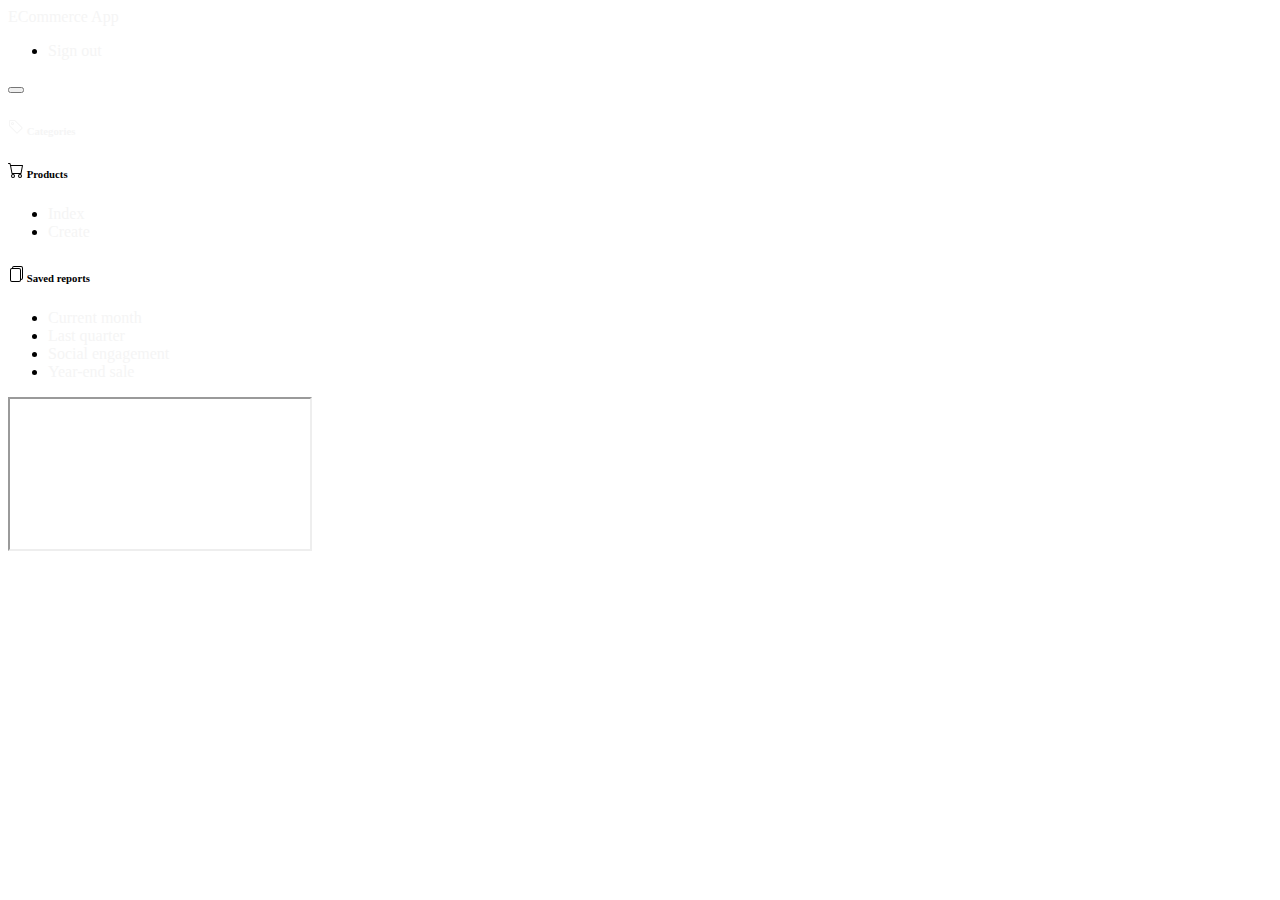
==== index.html @ d40dad7d "added first version of ecommerce design" ====
<!DOCTYPE html>
<html lang="en">

<head>
    <meta charset="UTF-8">
    <meta name="viewport" content="width=device-width, initial-scale=1.0">
    <!-- <link rel="stylesheet" href="https://cdnjs.cloudflare.com/ajax/libs/font-awesome/4.7.0/css/font-awesome.min.css"> -->
    <!-- <link href="css/all.css" rel="stylesheet" type="text/css"> -->
    <!-- <link rel="preconnect" href="https://fonts.gstatic.com"> -->
    <!-- <link href="https://fonts.googleapis.com/css2?family=Viga&display=swap" rel="stylesheet">
    <link href="https://fonts.googleapis.com/css2?family=Satisfy&display=swap" rel="stylesheet"> -->
    <!-- <link href="fonts/bigelow-rules/webfont.css" rel="stylesheet"> -->
    <link href="https://cdn.jsdelivr.net/npm/bootstrap@5.0.0-beta1/dist/css/bootstrap.min.css" rel="stylesheet"
        integrity="sha384-giJF6kkoqNQ00vy+HMDP7azOuL0xtbfIcaT9wjKHr8RbDVddVHyTfAAsrekwKmP1" crossorigin="anonymous">
    <script src="https://cdn.jsdelivr.net/npm/bootstrap@5.0.0-beta1/dist/js/bootstrap.bundle.min.js"
        integrity="sha384-ygbV9kiqUc6oa4msXn9868pTtWMgiQaeYH7/t7LECLbyPA2x65Kgf80OJFdroafW"
        crossorigin="anonymous"></script>
    <!-- <link href="css/animate.css" rel="stylesheet" type="text/css"> -->
    <!-- <link href="css/bootstrap.css" rel="stylesheet" type="text/css"> -->
    <link href="css/styleSheet.css" rel="stylesheet" type="text/css">

    <title>ECommerce Admin Panel</title>
</head>

<body>
    <header class="navbar navbar-dark sticky-top bg-dark flex-md-nowrap p-0 shadow">
        <a class="navbar-brand col-md-3 col-lg-2 me-0 px-3" href="#">ECommerce App</a>
        <ul class="navbar-nav px-3">
            <li class="nav-item text-nowrap">
                <a class="nav-link " href="#">Sign out</a>
            </li>
        </ul>
        <button class="navbar-toggler d-md-none collapsed" type="button" data-bs-toggle="collapse"
            data-bs-target="#sidebarMenu" aria-controls="sidebarMenu" aria-expanded="false"
            aria-label="Toggle navigation">
            <span class="navbar-toggler-icon"></span>
        </button>
    </header>
    <div class="container-fluid">
        <div class="row">
            <nav id="sidebarMenu" class="col-md-3 col-lg-2 d-md-block bg-dark sidebar collapse">
                <div class="position-sticky pt-3">
                    <a href="views/categoryIndex.html" target="main" >
                        <h6
                            class="sidebar-heading d-flex justify-content-between align-items-center px-3 mt-4 mb-1 text-muted">
                            <span>
                                <svg xmlns="http://www.w3.org/2000/svg" width="16" height="16" fill="currentColor"
                                    class="bi bi-tag" viewBox="0 0 16 16">
                                    <path fill-rule="evenodd"
                                        d="M2 2v4.586l7 7L13.586 9l-7-7H2zM1 2a1 1 0 0 1 1-1h4.586a1 1 0 0 1 .707.293l7 7a1 1 0 0 1 0 1.414l-4.586 4.586a1 1 0 0 1-1.414 0l-7-7A1 1 0 0 1 1 6.586V2z" />
                                    <path fill-rule="evenodd"
                                        d="M4.5 5a.5.5 0 1 0 0-1 .5.5 0 0 0 0 1zm0 1a1.5 1.5 0 1 0 0-3 1.5 1.5 0 0 0 0 3z" />
                                </svg>
                                Categories
                            </span>
                            <a class="link-secondary" href="#" aria-label="Add a new report">
                                <span data-feather="plus-circle"></span>
                            </a>
                        </h6>
                    </a>
                    <!-- <ul class="nav flex-column mb-2">
                        <li class="nav-item">
                            <a class="nav-link ml-4" href="views/categoryIndex.html" target="main">
                                <span data-feather="file-text"></span>
                                Index
                            </a>
                        </li>
                        <li class="nav-item">
                            <a class="nav-link ml-4" href="views/categoryCreate.html" target="main">
                                <span data-feather="file-text"></span>
                                Create
                            </a>
                        </li>
                    </ul> -->
                    <h6
                        class="sidebar-heading d-flex justify-content-between align-items-center px-3 mt-4 mb-1 text-muted">
                        <span>
                            <svg xmlns="http://www.w3.org/2000/svg" width="16" height="16" fill="currentColor"
                                class="bi bi-cart" viewBox="0 0 16 16">
                                <path fill-rule="evenodd"
                                    d="M0 1.5A.5.5 0 0 1 .5 1H2a.5.5 0 0 1 .485.379L2.89 3H14.5a.5.5 0 0 1 .491.592l-1.5 8A.5.5 0 0 1 13 12H4a.5.5 0 0 1-.491-.408L2.01 3.607 1.61 2H.5a.5.5 0 0 1-.5-.5zM3.102 4l1.313 7h8.17l1.313-7H3.102zM5 12a2 2 0 1 0 0 4 2 2 0 0 0 0-4zm7 0a2 2 0 1 0 0 4 2 2 0 0 0 0-4zm-7 1a1 1 0 1 0 0 2 1 1 0 0 0 0-2zm7 0a1 1 0 1 0 0 2 1 1 0 0 0 0-2z" />
                            </svg>
                            Products
                        </span>
                        <a class="link-secondary" href="#" aria-label="Add a new report">
                            <span data-feather="plus-circle"></span>
                        </a>
                    </h6>
                    <ul class="nav flex-column mb-2">
                        <li class="nav-item ml-4">
                            <a class="nav-link" href="views/productIndex.html" target="main">
                                <span data-feather="file-text"></span>
                                Index
                            </a>
                        </li>
                        <li class="nav-item ml-4">
                            <a class="nav-link" href="views/productCreate.html" target="main">
                                <span data-feather="file-text"></span>
                                Create
                            </a>
                        </li>
                    </ul>


                    <h6
                        class="sidebar-heading d-flex justify-content-between align-items-center px-3 mt-4 mb-1 text-muted">
                        <span>
                            <svg xmlns="http://www.w3.org/2000/svg" width="16" height="16" fill="currentColor"
                                class="bi bi-files" viewBox="0 0 16 16">
                                <path fill-rule="evenodd"
                                    d="M4 2h7a2 2 0 0 1 2 2v10a2 2 0 0 1-2 2H4a2 2 0 0 1-2-2V4a2 2 0 0 1 2-2zm0 1a1 1 0 0 0-1 1v10a1 1 0 0 0 1 1h7a1 1 0 0 0 1-1V4a1 1 0 0 0-1-1H4z" />
                                <path
                                    d="M6 0h7a2 2 0 0 1 2 2v10a2 2 0 0 1-2 2v-1a1 1 0 0 0 1-1V2a1 1 0 0 0-1-1H6a1 1 0 0 0-1 1H4a2 2 0 0 1 2-2z" />
                            </svg>
                            Saved reports
                        </span>
                        <a class="link-secondary" href="#" aria-label="Add a new report">
                            <span data-feather="plus-circle"></span>
                        </a>
                    </h6>
                    <ul class="nav flex-column mb-2">
                        <li class="nav-item">
                            <a class="nav-link" href="#">
                                <span data-feather="file-text"></span>
                                Current month
                            </a>
                        </li>
                        <li class="nav-item">
                            <a class="nav-link" href="#">
                                <span data-feather="file-text"></span>
                                Last quarter
                            </a>
                        </li>
                        <li class="nav-item">
                            <a class="nav-link" href="#">
                                <span data-feather="file-text"></span>
                                Social engagement
                            </a>
                        </li>
                        <li class="nav-item">
                            <a class="nav-link" href="#">
                                <span data-feather="file-text"></span>
                                Year-end sale
                            </a>
                        </li>
                    </ul>
                </div>
            </nav>
            <div class="col-md-9 col-lg-10">
                <iframe name="main" class="w-100 h-100"></iframe>
            </div>
        </div>
    </div>
    <!-- <script src="js/jquery-3.4.1.min.js"></script>
    <script src="js/popper.min.js"></script>
    <script src="js/bootstrap.js"></script>
    <script src="js/wow.min.js"></script> -->

</body>

</html>
---- css/styleSheet.css ----
/* body {
    height: 100%;
} */

nav {
    /* height: 100vh;*/
    /* overflow-y: hidden;
    padding-bottom: 100%; */
    /* margin-bottom: 0; */
    /* position: fixed; */
    /* padding-bottom: 15vh; */
}

.navbar .navbar-toggler {
    top       : .25rem;
    right     : 1rem;
    /* display: block; */
}


a {
    color          : whitesmoke;
    text-decoration: none;
}

.input-group.md-form.form-sm.form-1 input {
    border                    : 1px solid #bdbdbd;
    border-top-right-radius   : 0.25rem;
    border-bottom-right-radius: 0.25rem;
}

span[class="input-group-text h-100 w-100"] {
    background-color: #212529;
}

.update {
    width                : 37px;
    height               : 26px;
    background-color     : green;
    /*border             : 2px;
    */
    box-shadow           : 1px 1px 2px #000;
    border-radius        : 5px;
    -webkit-border-radius: 5px;
    -moz-border-radius   : 5px;
    -ms-border-radius    : 5px;
    -o-border-radius     : 5px;
}

.del {
    background-color: red;
}

.show {
    background-color: rgb(0, 119, 255);
}

.sticky-div {
    /* position: sticky; */
    left  : 75%;
    /* top: 4rem; */
}

.product {
    width: 10rem;
    height: 10rem;
}

.product img{
    width: 10rem;
    height: 10rem;
}
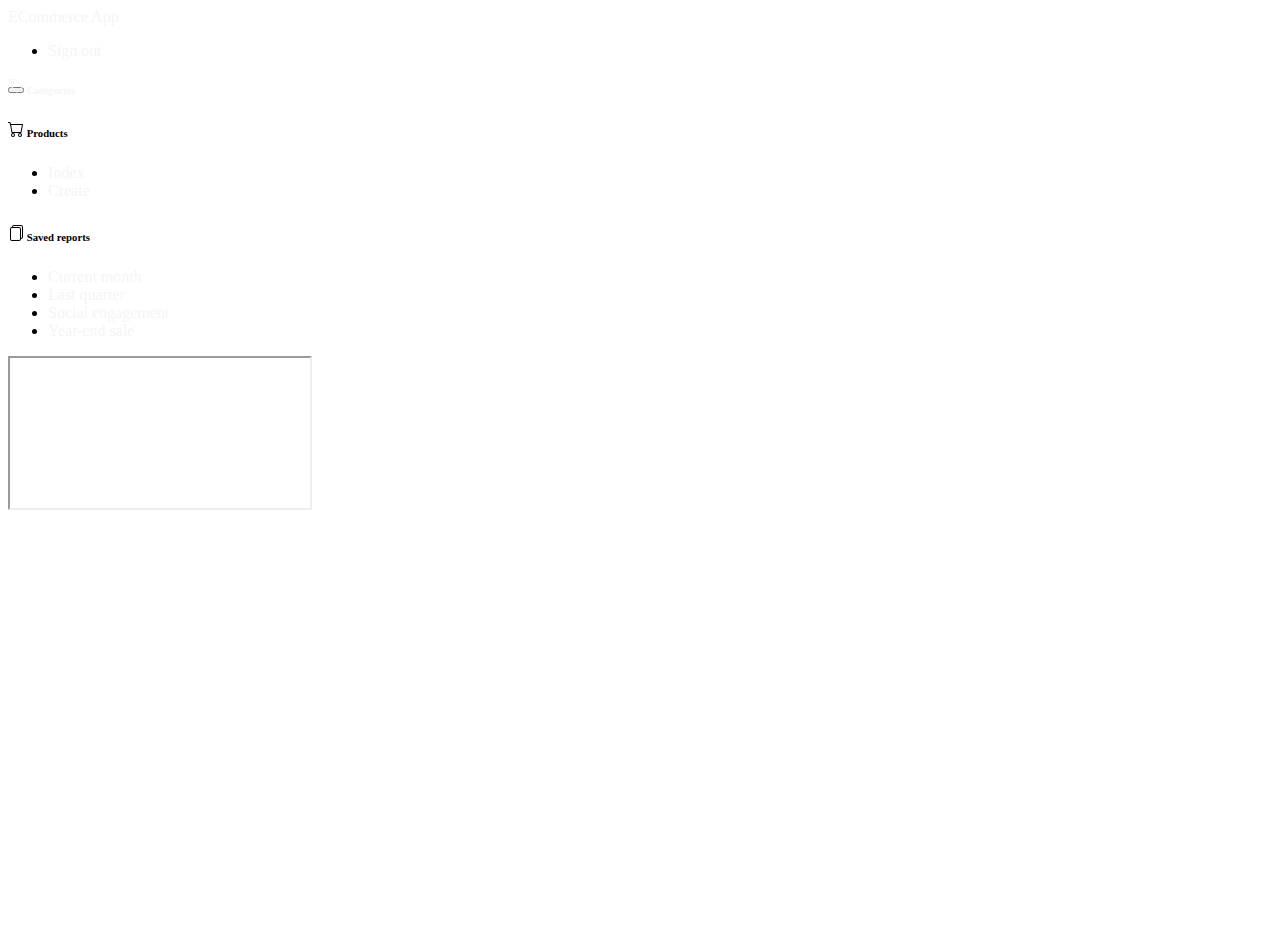
==== commit f1bf2041: "updated all buttons style" ====
--- a/index.html
+++ b/index.html
@@ -36,7 +36,7 @@
             <span class="navbar-toggler-icon"></span>
         </button>
     </header>
-    <div class="container-fluid">
+    <div class="container-fluid cont">
         <div class="row">
             <nav id="sidebarMenu" class="col-md-3 col-lg-2 d-md-block bg-dark sidebar collapse">
                 <div class="position-sticky pt-3">
@@ -146,7 +146,7 @@
                     </ul>
                 </div>
             </nav>
-            <div class="col-md-9 col-lg-10">
+            <div class="col-md-9 col-lg-10" style="padding-right: 0;">
                 <iframe name="main" class="w-100 h-100"></iframe>
             </div>
         </div>
--- a/css/styleSheet.css
+++ b/css/styleSheet.css
@@ -34,24 +34,22 @@
 }
 
 .update {
-    width                : 37px;
+    background-color     : green;
+    /* width                : 37px;
     height               : 26px;
-    background-color     : green;
-    /*border             : 2px;
-    */
     box-shadow           : 1px 1px 2px #000;
     border-radius        : 5px;
     -webkit-border-radius: 5px;
     -moz-border-radius   : 5px;
     -ms-border-radius    : 5px;
-    -o-border-radius     : 5px;
+    -o-border-radius     : 5px; */
 }
 
 .del {
     background-color: red;
 }
 
-.show {
+.show-button {
     background-color: rgb(0, 119, 255);
 }
 
@@ -69,4 +67,16 @@
 .product img{
     width: 10rem;
     height: 10rem;
+}
+
+header{
+    height: 5vh;
+}
+
+.cont{
+    height: 95vh;
+}
+
+.row{
+    height: 100%;
 }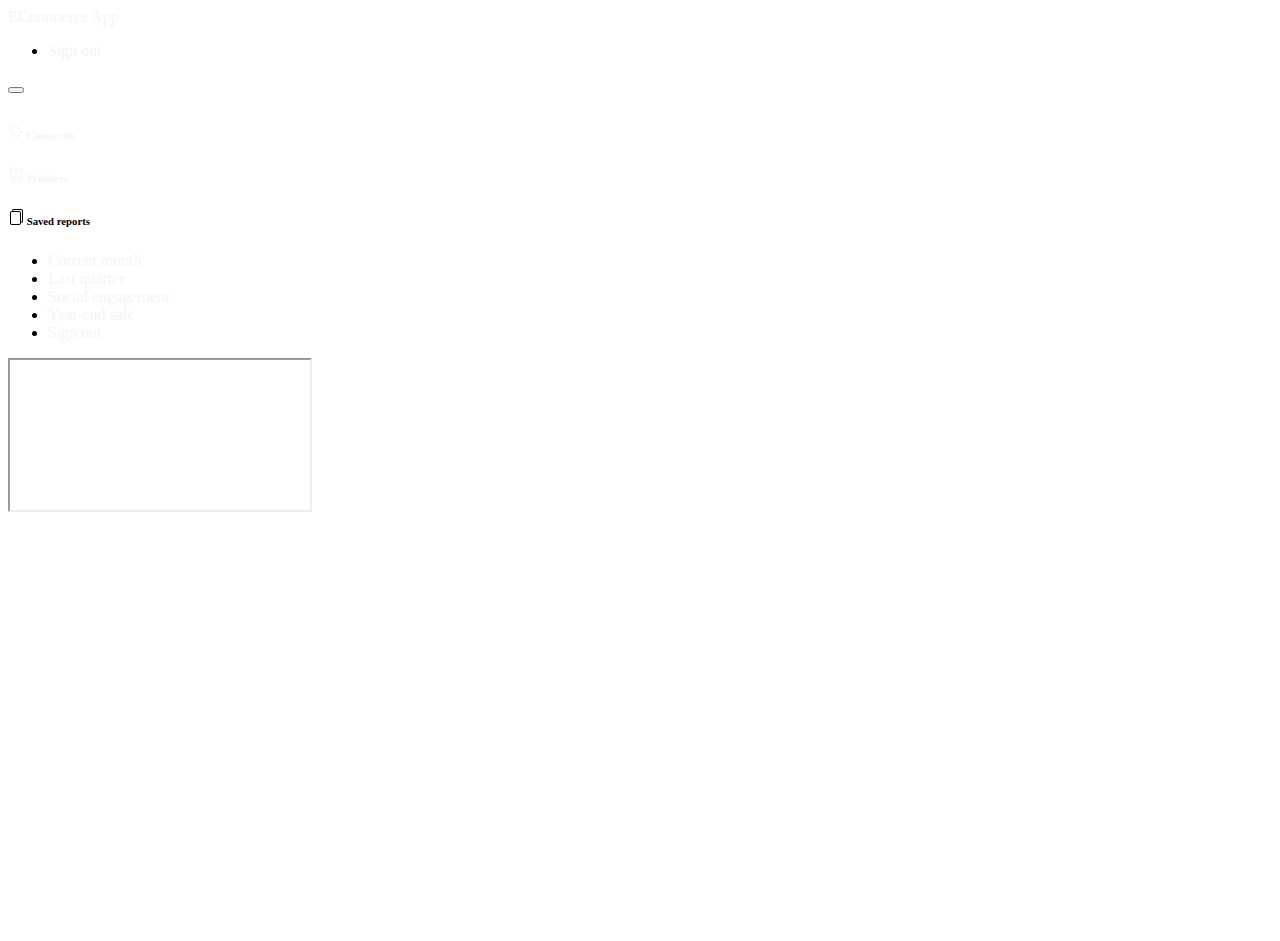
==== commit bba25bca: "Adjusted sign out display" ====
--- a/index.html
+++ b/index.html
@@ -4,19 +4,11 @@
 <head>
     <meta charset="UTF-8">
     <meta name="viewport" content="width=device-width, initial-scale=1.0">
-    <!-- <link rel="stylesheet" href="https://cdnjs.cloudflare.com/ajax/libs/font-awesome/4.7.0/css/font-awesome.min.css"> -->
-    <!-- <link href="css/all.css" rel="stylesheet" type="text/css"> -->
-    <!-- <link rel="preconnect" href="https://fonts.gstatic.com"> -->
-    <!-- <link href="https://fonts.googleapis.com/css2?family=Viga&display=swap" rel="stylesheet">
-    <link href="https://fonts.googleapis.com/css2?family=Satisfy&display=swap" rel="stylesheet"> -->
-    <!-- <link href="fonts/bigelow-rules/webfont.css" rel="stylesheet"> -->
     <link href="https://cdn.jsdelivr.net/npm/bootstrap@5.0.0-beta1/dist/css/bootstrap.min.css" rel="stylesheet"
         integrity="sha384-giJF6kkoqNQ00vy+HMDP7azOuL0xtbfIcaT9wjKHr8RbDVddVHyTfAAsrekwKmP1" crossorigin="anonymous">
     <script src="https://cdn.jsdelivr.net/npm/bootstrap@5.0.0-beta1/dist/js/bootstrap.bundle.min.js"
         integrity="sha384-ygbV9kiqUc6oa4msXn9868pTtWMgiQaeYH7/t7LECLbyPA2x65Kgf80OJFdroafW"
         crossorigin="anonymous"></script>
-    <!-- <link href="css/animate.css" rel="stylesheet" type="text/css"> -->
-    <!-- <link href="css/bootstrap.css" rel="stylesheet" type="text/css"> -->
     <link href="css/styleSheet.css" rel="stylesheet" type="text/css">
 
     <title>ECommerce Admin Panel</title>
@@ -25,9 +17,9 @@
 <body>
     <header class="navbar navbar-dark sticky-top bg-dark flex-md-nowrap p-0 shadow">
         <a class="navbar-brand col-md-3 col-lg-2 me-0 px-3" href="#">ECommerce App</a>
-        <ul class="navbar-nav px-3">
+        <ul class="navbar-nav px-3 d-md-block d-none">
             <li class="nav-item text-nowrap">
-                <a class="nav-link " href="#">Sign out</a>
+                <a class="nav-link" href="#">Sign out</a>
             </li>
         </ul>
         <button class="navbar-toggler d-md-none collapsed" type="button" data-bs-toggle="collapse"
@@ -40,7 +32,7 @@
         <div class="row">
             <nav id="sidebarMenu" class="col-md-3 col-lg-2 d-md-block bg-dark sidebar collapse">
                 <div class="position-sticky pt-3">
-                    <a href="views/categoryIndex.html" target="main" >
+                    <a href="views/categoryIndex.html" target="main">
                         <h6
                             class="sidebar-heading d-flex justify-content-between align-items-center px-3 mt-4 mb-1 text-muted">
                             <span>
@@ -58,50 +50,22 @@
                             </a>
                         </h6>
                     </a>
-                    <!-- <ul class="nav flex-column mb-2">
-                        <li class="nav-item">
-                            <a class="nav-link ml-4" href="views/categoryIndex.html" target="main">
-                                <span data-feather="file-text"></span>
-                                Index
+                    <a href="views/productIndex.html" target="main">
+                        <h6
+                            class="sidebar-heading d-flex justify-content-between align-items-center px-3 mt-4 mb-1 text-muted">
+                            <span>
+                                <svg xmlns="http://www.w3.org/2000/svg" width="16" height="16" fill="currentColor"
+                                    class="bi bi-cart" viewBox="0 0 16 16">
+                                    <path fill-rule="evenodd"
+                                        d="M0 1.5A.5.5 0 0 1 .5 1H2a.5.5 0 0 1 .485.379L2.89 3H14.5a.5.5 0 0 1 .491.592l-1.5 8A.5.5 0 0 1 13 12H4a.5.5 0 0 1-.491-.408L2.01 3.607 1.61 2H.5a.5.5 0 0 1-.5-.5zM3.102 4l1.313 7h8.17l1.313-7H3.102zM5 12a2 2 0 1 0 0 4 2 2 0 0 0 0-4zm7 0a2 2 0 1 0 0 4 2 2 0 0 0 0-4zm-7 1a1 1 0 1 0 0 2 1 1 0 0 0 0-2zm7 0a1 1 0 1 0 0 2 1 1 0 0 0 0-2z" />
+                                </svg>
+                                Products
+                            </span>
+                            <a class="link-secondary" href="#" aria-label="Add a new report">
+                                <span data-feather="plus-circle"></span>
                             </a>
-                        </li>
-                        <li class="nav-item">
-                            <a class="nav-link ml-4" href="views/categoryCreate.html" target="main">
-                                <span data-feather="file-text"></span>
-                                Create
-                            </a>
-                        </li>
-                    </ul> -->
-                    <h6
-                        class="sidebar-heading d-flex justify-content-between align-items-center px-3 mt-4 mb-1 text-muted">
-                        <span>
-                            <svg xmlns="http://www.w3.org/2000/svg" width="16" height="16" fill="currentColor"
-                                class="bi bi-cart" viewBox="0 0 16 16">
-                                <path fill-rule="evenodd"
-                                    d="M0 1.5A.5.5 0 0 1 .5 1H2a.5.5 0 0 1 .485.379L2.89 3H14.5a.5.5 0 0 1 .491.592l-1.5 8A.5.5 0 0 1 13 12H4a.5.5 0 0 1-.491-.408L2.01 3.607 1.61 2H.5a.5.5 0 0 1-.5-.5zM3.102 4l1.313 7h8.17l1.313-7H3.102zM5 12a2 2 0 1 0 0 4 2 2 0 0 0 0-4zm7 0a2 2 0 1 0 0 4 2 2 0 0 0 0-4zm-7 1a1 1 0 1 0 0 2 1 1 0 0 0 0-2zm7 0a1 1 0 1 0 0 2 1 1 0 0 0 0-2z" />
-                            </svg>
-                            Products
-                        </span>
-                        <a class="link-secondary" href="#" aria-label="Add a new report">
-                            <span data-feather="plus-circle"></span>
-                        </a>
-                    </h6>
-                    <ul class="nav flex-column mb-2">
-                        <li class="nav-item ml-4">
-                            <a class="nav-link" href="views/productIndex.html" target="main">
-                                <span data-feather="file-text"></span>
-                                Index
-                            </a>
-                        </li>
-                        <li class="nav-item ml-4">
-                            <a class="nav-link" href="views/productCreate.html" target="main">
-                                <span data-feather="file-text"></span>
-                                Create
-                            </a>
-                        </li>
-                    </ul>
-
-
+                        </h6>
+                    </a>
                     <h6
                         class="sidebar-heading d-flex justify-content-between align-items-center px-3 mt-4 mb-1 text-muted">
                         <span>
@@ -143,6 +107,10 @@
                                 Year-end sale
                             </a>
                         </li>
+                        <li class="nav-item d-md-none">
+                            <span data-feather="file-text"></span>
+                            <a class="nav-link" href="#">Sign out</a>
+                        </li>
                     </ul>
                 </div>
             </nav>
--- a/css/styleSheet.css
+++ b/css/styleSheet.css
@@ -1,16 +1,3 @@
-/* body {
-    height: 100%;
-} */
-
-nav {
-    /* height: 100vh;*/
-    /* overflow-y: hidden;
-    padding-bottom: 100%; */
-    /* margin-bottom: 0; */
-    /* position: fixed; */
-    /* padding-bottom: 15vh; */
-}
-
 .navbar .navbar-toggler {
     top       : .25rem;
     right     : 1rem;
@@ -35,14 +22,6 @@
 
 .update {
     background-color     : green;
-    /* width                : 37px;
-    height               : 26px;
-    box-shadow           : 1px 1px 2px #000;
-    border-radius        : 5px;
-    -webkit-border-radius: 5px;
-    -moz-border-radius   : 5px;
-    -ms-border-radius    : 5px;
-    -o-border-radius     : 5px; */
 }
 
 .del {
@@ -54,14 +33,13 @@
 }
 
 .sticky-div {
-    /* position: sticky; */
     left  : 75%;
-    /* top: 4rem; */
 }
 
 .product {
     width: 10rem;
     height: 10rem;
+    margin: auto;
 }
 
 .product img{
@@ -70,13 +48,38 @@
 }
 
 header{
-    height: 5vh;
+    height: 10vh;
 }
 
 .cont{
-    height: 95vh;
+    height: 90vh;
 }
 
 .row{
     height: 100%;
+}
+
+/* .add{
+    width: 100%;
+    height: 100%;
+} */
+
+.add img{
+    width: 100%;
+    height: 100%;
+}
+
+h5{
+    padding-bottom: 1%;
+    border-bottom: 1px solid #d8d3d3;
+}
+
+.close{
+    z-index: 3;
+    background-color: #989da3;
+}
+
+.close:hover{
+    background-color: red;
+    color: aliceblue;
 }